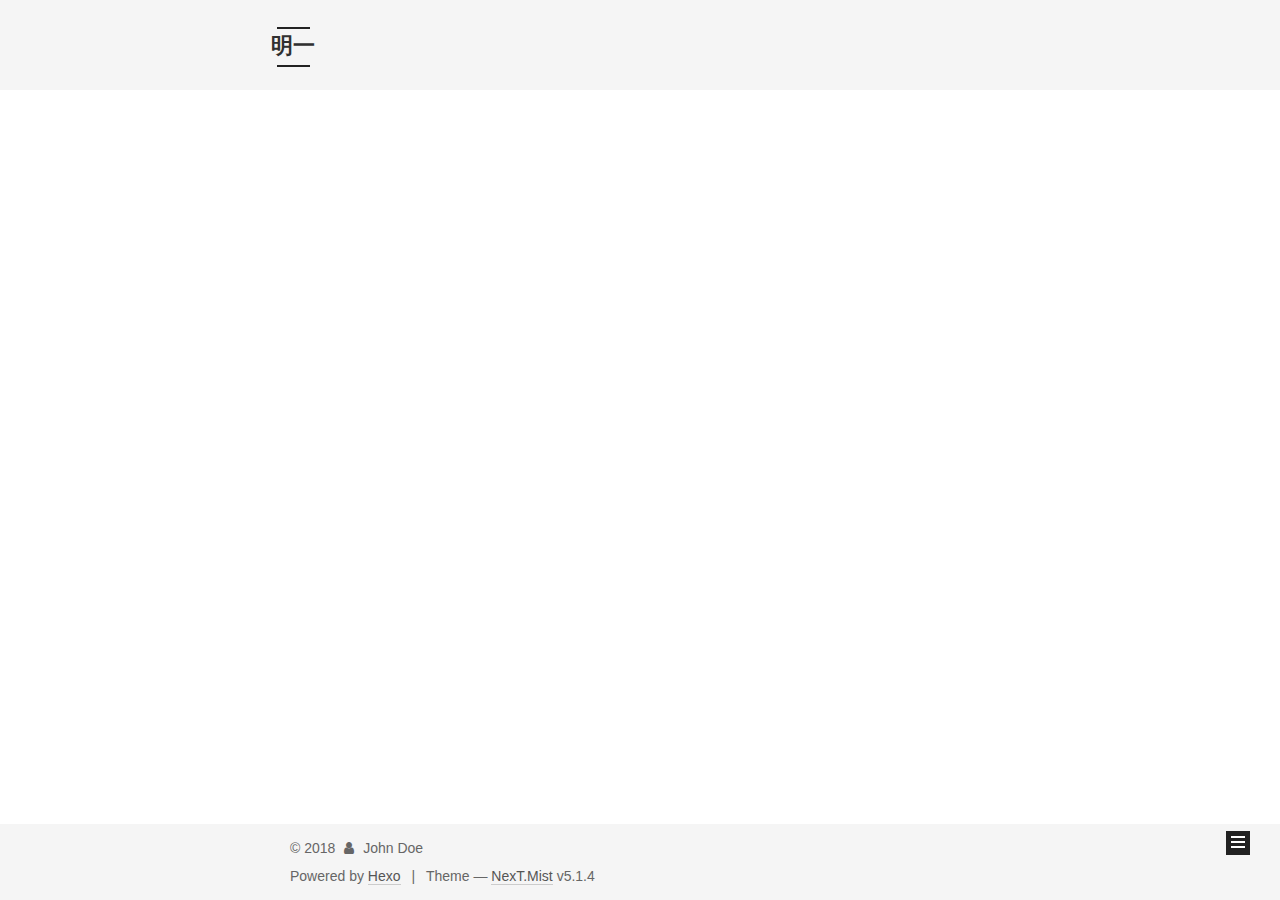
==== archives/index.html @ c3e09359 "Site updated: 2018-03-20 17:42:50" ====
<!DOCTYPE html>



  


<html class="theme-next mist use-motion" lang="en">
<head>
  <meta charset="UTF-8"/>
<meta http-equiv="X-UA-Compatible" content="IE=edge" />
<meta name="viewport" content="width=device-width, initial-scale=1, maximum-scale=1"/>
<meta name="theme-color" content="#222">









<meta http-equiv="Cache-Control" content="no-transform" />
<meta http-equiv="Cache-Control" content="no-siteapp" />
















  
  
  <link href="/lib/fancybox/source/jquery.fancybox.css?v=2.1.5" rel="stylesheet" type="text/css" />







<link href="/lib/font-awesome/css/font-awesome.min.css?v=4.6.2" rel="stylesheet" type="text/css" />

<link href="/css/main.css?v=5.1.4" rel="stylesheet" type="text/css" />


  <link rel="apple-touch-icon" sizes="180x180" href="/images/apple-touch-icon-next.png?v=5.1.4">


  <link rel="icon" type="image/png" sizes="32x32" href="/images/favicon-32x32-next.png?v=5.1.4">


  <link rel="icon" type="image/png" sizes="16x16" href="/images/favicon-16x16-next.png?v=5.1.4">


  <link rel="mask-icon" href="/images/logo.svg?v=5.1.4" color="#222">





  <meta name="keywords" content="Hexo, NexT" />










<meta property="og:type" content="website">
<meta property="og:title" content="明一">
<meta property="og:url" content="http://yoursite.com/archives/index.html">
<meta property="og:site_name" content="明一">
<meta property="og:locale" content="en">
<meta name="twitter:card" content="summary">
<meta name="twitter:title" content="明一">



<script type="text/javascript" id="hexo.configurations">
  var NexT = window.NexT || {};
  var CONFIG = {
    root: '/',
    scheme: 'Mist',
    version: '5.1.4',
    sidebar: {"position":"left","display":"post","offset":12,"b2t":false,"scrollpercent":false,"onmobile":false},
    fancybox: true,
    tabs: true,
    motion: {"enable":true,"async":false,"transition":{"post_block":"fadeIn","post_header":"slideDownIn","post_body":"slideDownIn","coll_header":"slideLeftIn","sidebar":"slideUpIn"}},
    duoshuo: {
      userId: '0',
      author: 'Author'
    },
    algolia: {
      applicationID: '',
      apiKey: '',
      indexName: '',
      hits: {"per_page":10},
      labels: {"input_placeholder":"Search for Posts","hits_empty":"We didn't find any results for the search: ${query}","hits_stats":"${hits} results found in ${time} ms"}
    }
  };
</script>



  <link rel="canonical" href="http://yoursite.com/archives/"/>





  <title>Archive | 明一</title>
  








</head>

<body itemscope itemtype="http://schema.org/WebPage" lang="en">

  
  
    
  

  <div class="container sidebar-position-left page-archive">
    <div class="headband"></div>

    <header id="header" class="header" itemscope itemtype="http://schema.org/WPHeader">
      <div class="header-inner"><div class="site-brand-wrapper">
  <div class="site-meta ">
    

    <div class="custom-logo-site-title">
      <a href="/"  class="brand" rel="start">
        <span class="logo-line-before"><i></i></span>
        <span class="site-title">明一</span>
        <span class="logo-line-after"><i></i></span>
      </a>
    </div>
      
        <p class="site-subtitle"></p>
      
  </div>

  <div class="site-nav-toggle">
    <button>
      <span class="btn-bar"></span>
      <span class="btn-bar"></span>
      <span class="btn-bar"></span>
    </button>
  </div>
</div>

<nav class="site-nav">
  

  
    <ul id="menu" class="menu">
      
        
        <li class="menu-item menu-item-home">
          <a href="/" rel="section">
            
              <i class="menu-item-icon fa fa-fw fa-home"></i> <br />
            
            Home
          </a>
        </li>
      
        
        <li class="menu-item menu-item-archives">
          <a href="/archives/" rel="section">
            
              <i class="menu-item-icon fa fa-fw fa-archive"></i> <br />
            
            Archives
          </a>
        </li>
      

      
    </ul>
  

  
</nav>



 </div>
    </header>

    <main id="main" class="main">
      <div class="main-inner">
        <div class="content-wrap">
          <div id="content" class="content">
            

  
  
  
  <div class="post-block archive">
    <div id="posts" class="posts-collapse">
      <span class="archive-move-on"></span>

      <span class="archive-page-counter">
        
        
        
          
        
        Um..! 2 posts in total. Keep on posting.
      </span>

      

        
        
        

        
          
          <div class="collection-title">
            <h1 class="archive-year" id="archive-year-2018">2018</h1>
          </div>
        
        

        

  <article class="post post-type-normal" itemscope itemtype="http://schema.org/Article">
    <header class="post-header">

      <h2 class="post-title">
        
            <a class="post-title-link" href="/2018/03/16/劝学/" itemprop="url">
              
                <span itemprop="name">劝学</span>
              
            </a>
        
      </h2>

      <div class="post-meta">
        <time class="post-time" itemprop="dateCreated"
              datetime="2018-03-16T11:20:14+08:00"
              content="2018-03-16" >
          03-16
        </time>
      </div>

    </header>
  </article>



      

        
        
        

        
        

        

  <article class="post post-type-normal" itemscope itemtype="http://schema.org/Article">
    <header class="post-header">

      <h2 class="post-title">
        
            <a class="post-title-link" href="/2018/03/16/idea快速跑起来/" itemprop="url">
              
                <span itemprop="name">idea快速跑起来</span>
              
            </a>
        
      </h2>

      <div class="post-meta">
        <time class="post-time" itemprop="dateCreated"
              datetime="2018-03-16T11:20:14+08:00"
              content="2018-03-16" >
          03-16
        </time>
      </div>

    </header>
  </article>



      

    </div>
  </div>
  
  
  

  



          </div>
          


          

        </div>
        
          
  
  <div class="sidebar-toggle">
    <div class="sidebar-toggle-line-wrap">
      <span class="sidebar-toggle-line sidebar-toggle-line-first"></span>
      <span class="sidebar-toggle-line sidebar-toggle-line-middle"></span>
      <span class="sidebar-toggle-line sidebar-toggle-line-last"></span>
    </div>
  </div>

  <aside id="sidebar" class="sidebar">
    
    <div class="sidebar-inner">

      

      

      <section class="site-overview-wrap sidebar-panel sidebar-panel-active">
        <div class="site-overview">
          <div class="site-author motion-element" itemprop="author" itemscope itemtype="http://schema.org/Person">
            
              <p class="site-author-name" itemprop="name">John Doe</p>
              <p class="site-description motion-element" itemprop="description"></p>
          </div>

          <nav class="site-state motion-element">

            
              <div class="site-state-item site-state-posts">
              
                <a href="/archives/">
              
                  <span class="site-state-item-count">2</span>
                  <span class="site-state-item-name">posts</span>
                </a>
              </div>
            

            

            

          </nav>

          

          

          
          

          
          

          

        </div>
      </section>

      

      

    </div>
  </aside>


        
      </div>
    </main>

    <footer id="footer" class="footer">
      <div class="footer-inner">
        <div class="copyright">&copy; <span itemprop="copyrightYear">2018</span>
  <span class="with-love">
    <i class="fa fa-user"></i>
  </span>
  <span class="author" itemprop="copyrightHolder">John Doe</span>

  
</div>


  <div class="powered-by">Powered by <a class="theme-link" target="_blank" href="https://hexo.io">Hexo</a></div>



  <span class="post-meta-divider">|</span>



  <div class="theme-info">Theme &mdash; <a class="theme-link" target="_blank" href="https://github.com/iissnan/hexo-theme-next">NexT.Mist</a> v5.1.4</div>




        







        
      </div>
    </footer>

    
      <div class="back-to-top">
        <i class="fa fa-arrow-up"></i>
        
      </div>
    

    

  </div>

  

<script type="text/javascript">
  if (Object.prototype.toString.call(window.Promise) !== '[object Function]') {
    window.Promise = null;
  }
</script>









  












  
  
    <script type="text/javascript" src="/lib/jquery/index.js?v=2.1.3"></script>
  

  
  
    <script type="text/javascript" src="/lib/fastclick/lib/fastclick.min.js?v=1.0.6"></script>
  

  
  
    <script type="text/javascript" src="/lib/jquery_lazyload/jquery.lazyload.js?v=1.9.7"></script>
  

  
  
    <script type="text/javascript" src="/lib/velocity/velocity.min.js?v=1.2.1"></script>
  

  
  
    <script type="text/javascript" src="/lib/velocity/velocity.ui.min.js?v=1.2.1"></script>
  

  
  
    <script type="text/javascript" src="/lib/fancybox/source/jquery.fancybox.pack.js?v=2.1.5"></script>
  


  


  <script type="text/javascript" src="/js/src/utils.js?v=5.1.4"></script>

  <script type="text/javascript" src="/js/src/motion.js?v=5.1.4"></script>



  
  

  

  


  <script type="text/javascript" src="/js/src/bootstrap.js?v=5.1.4"></script>



  


  




	





  





  












  





  

  

  

  
  

  

  

  

</body>
</html>
---- css/main.css ----
/* normalize.css v3.0.2 | MIT License | git.io/normalize */
html {
  font-family: sans-serif; /* 1 */
  -ms-text-size-adjust: 100%; /* 2 */
  -webkit-text-size-adjust: 100%; /* 2 */
}
body {
  margin: 0;
}
article,
aside,
details,
figcaption,
figure,
footer,
header,
hgroup,
main,
menu,
nav,
section,
summary {
  display: block;
}
audio,
canvas,
progress,
video {
  display: inline-block; /* 1 */
  vertical-align: baseline; /* 2 */
}
audio:not([controls]) {
  display: none;
  height: 0;
}
[hidden],
template {
  display: none;
}
a {
  background-color: transparent;
}
a:active,
a:hover {
  outline: 0;
}
abbr[title] {
  border-bottom: 1px dotted;
}
b,
strong {
  font-weight: bold;
}
dfn {
  font-style: italic;
}
h1 {
  font-size: 2em;
  margin: 0.67em 0;
}
mark {
  background: #ff0;
  color: #000;
}
small {
  font-size: 80%;
}
sub,
sup {
  font-size: 75%;
  line-height: 0;
  position: relative;
  vertical-align: baseline;
}
sup {
  top: -0.5em;
}
sub {
  bottom: -0.25em;
}
img {
  border: 0;
}
svg:not(:root) {
  overflow: hidden;
}
figure {
  margin: 1em 40px;
}
hr {
  -moz-box-sizing: content-box;
  box-sizing: content-box;
  height: 0;
}
pre {
  overflow: auto;
}
code,
kbd,
pre,
samp {
  font-family: monospace, monospace;
  font-size: 1em;
}
button,
input,
optgroup,
select,
textarea {
  color: inherit; /* 1 */
  font: inherit; /* 2 */
  margin: 0; /* 3 */
}
button {
  overflow: visible;
}
button,
select {
  text-transform: none;
}
button,
html input[type="button"],
input[type="reset"],
input[type="submit"] {
  -webkit-appearance: button; /* 2 */
  cursor: pointer; /* 3 */
}
button[disabled],
html input[disabled] {
  cursor: default;
}
button::-moz-focus-inner,
input::-moz-focus-inner {
  border: 0;
  padding: 0;
}
input {
  line-height: normal;
}
input[type="checkbox"],
input[type="radio"] {
  box-sizing: border-box; /* 1 */
  padding: 0; /* 2 */
}
input[type="number"]::-webkit-inner-spin-button,
input[type="number"]::-webkit-outer-spin-button {
  height: auto;
}
input[type="search"] {
  -webkit-appearance: textfield; /* 1 */
  -moz-box-sizing: content-box;
  -webkit-box-sizing: content-box; /* 2 */
  box-sizing: content-box;
}
input[type="search"]::-webkit-search-cancel-button,
input[type="search"]::-webkit-search-decoration {
  -webkit-appearance: none;
}
fieldset {
  border: 1px solid #c0c0c0;
  margin: 0 2px;
  padding: 0.35em 0.625em 0.75em;
}
legend {
  border: 0; /* 1 */
  padding: 0; /* 2 */
}
textarea {
  overflow: auto;
}
optgroup {
  font-weight: bold;
}
table {
  border-collapse: collapse;
  border-spacing: 0;
}
td,
th {
  padding: 0;
}
::selection {
  background: #262a30;
  color: #fff;
}
body {
  position: relative;
  font-family: 'Lato', "PingFang SC", "Microsoft YaHei", sans-serif;
  font-size: 14px;
  line-height: 2;
  color: #555;
  background: #fff;
}
@media (max-width: 767px) {
  body {
    padding-right: 0 !important;
  }
}
@media (min-width: 768px) and (max-width: 991px) {
  body {
    padding-right: 0 !important;
  }
}
@media (min-width: 1600px) {
  body {
    font-size: 16px;
  }
}
h1,
h2,
h3,
h4,
h5,
h6 {
  margin: 0;
  padding: 0;
  font-weight: bold;
  line-height: 1.5;
  font-family: 'Lato', "PingFang SC", "Microsoft YaHei", sans-serif;
}
h2,
h3,
h4,
h5,
h6 {
  margin: 20px 0 15px;
}
h1 {
  font-size: 24px;
}
@media (max-width: 767px) {
  h1 {
    font-size: 20px;
  }
}
h2 {
  font-size: 22px;
}
@media (max-width: 767px) {
  h2 {
    font-size: 18px;
  }
}
h3 {
  font-size: 20px;
}
@media (max-width: 767px) {
  h3 {
    font-size: 16px;
  }
}
h4 {
  font-size: 18px;
}
@media (max-width: 767px) {
  h4 {
    font-size: 14px;
  }
}
h5 {
  font-size: 16px;
}
@media (max-width: 767px) {
  h5 {
    font-size: 12px;
  }
}
h6 {
  font-size: 14px;
}
@media (max-width: 767px) {
  h6 {
    font-size: 10px;
  }
}
p {
  margin: 0 0 20px 0;
}
a {
  color: #555;
  text-decoration: none;
  outline: none;
  border-bottom: 1px solid #999;
  word-wrap: break-word;
}
a:hover {
  color: #222;
  border-bottom-color: #222;
}
blockquote {
  margin: 0;
  padding: 0;
}
img {
  display: block;
  margin: auto;
  max-width: 100%;
  height: auto;
}
hr {
  margin: 40px 0;
  height: 3px;
  border: none;
  background-color: #ddd;
  background-image: repeating-linear-gradient(-45deg, #fff, #fff 4px, transparent 4px, transparent 8px);
}
blockquote {
  padding: 0 15px;
  color: #666;
  border-left: 4px solid #ddd;
}
blockquote cite::before {
  content: "-";
  padding: 0 5px;
}
dt {
  font-weight: 700;
}
dd {
  margin: 0;
  padding: 0;
}
kbd {
  border: 1px solid #ccc;
  border-radius: 0.2em;
  box-shadow: 0.1em 0.1em 0.2em rgba(0,0,0,0.1);
  background-color: #f9f9f9;
  font-family: inherit;
  background-image: -webkit-linear-gradient(top, #eee, #fff, #eee);
  padding: 0.1em 0.3em;
  white-space: nowrap;
}
.text-left {
  text-align: left;
}
.text-center {
  text-align: center;
}
.text-right {
  text-align: right;
}
.text-justify {
  text-align: justify;
}
.text-nowrap {
  white-space: nowrap;
}
.text-lowercase {
  text-transform: lowercase;
}
.text-uppercase {
  text-transform: uppercase;
}
.text-capitalize {
  text-transform: capitalize;
}
.center-block {
  display: block;
  margin-left: auto;
  margin-right: auto;
}
.clearfix:before,
.clearfix:after {
  content: " ";
  display: table;
}
.clearfix:after {
  clear: both;
}
.pullquote {
  width: 45%;
}
.pullquote.left {
  float: left;
  margin-left: 5px;
  margin-right: 10px;
}
.pullquote.right {
  float: right;
  margin-left: 10px;
  margin-right: 5px;
}
.affix.affix.affix {
  position: fixed;
}
.translation {
  margin-top: -20px;
  font-size: 14px;
  color: #999;
}
.scrollbar-measure {
  width: 100px;
  height: 100px;
  overflow: scroll;
  position: absolute;
  top: -9999px;
}
.use-motion .motion-element {
  opacity: 0;
}
table {
  margin: 20px 0;
  width: 100%;
  border-collapse: collapse;
  border-spacing: 0;
  border: 1px solid #ddd;
  font-size: 14px;
  table-layout: fixed;
  word-wrap: break-all;
}
table>tbody>tr:nth-of-type(odd) {
  background-color: #f9f9f9;
}
table>tbody>tr:hover {
  background-color: #f5f5f5;
}
caption,
th,
td {
  padding: 8px;
  text-align: left;
  vertical-align: middle;
  font-weight: normal;
}
th,
td {
  border-bottom: 3px solid #ddd;
  border-right: 1px solid #eee;
}
th {
  padding-bottom: 10px;
  font-weight: 700;
}
td {
  border-bottom-width: 1px;
}
html,
body {
  height: 100%;
}
.container {
  position: relative;
  min-height: 100%;
}
.header-inner {
  margin: 0 auto;
  padding: 100px 0 70px;
  width: 700px;
}
@media (min-width: 1600px) {
  .container .header-inner {
    width: 900px;
  }
}
.main {
  padding-bottom: 150px;
}
.main-inner {
  margin: 0 auto;
  width: 700px;
}
@media (min-width: 1600px) {
  .container .main-inner {
    width: 900px;
  }
}
.footer {
  position: absolute;
  left: 0;
  bottom: 0;
  width: 100%;
  min-height: 50px;
}
.footer-inner {
  box-sizing: border-box;
  margin: 20px auto;
  width: 700px;
}
@media (min-width: 1600px) {
  .container .footer-inner {
    width: 900px;
  }
}
pre,
.highlight {
  overflow: auto;
  margin: 20px 0;
  padding: 0;
  font-size: 13px;
  color: #4d4d4c;
  background: #f7f7f7;
  line-height: 1.6;
}
pre,
code {
  font-family: consolas, Menlo, "PingFang SC", "Microsoft YaHei", monospace;
}
code {
  padding: 2px 4px;
  word-wrap: break-word;
  color: #555;
  background: #eee;
  border-radius: 3px;
  font-size: 13px;
}
pre {
  padding: 10px;
}
pre code {
  padding: 0;
  color: #4d4d4c;
  background: none;
  text-shadow: none;
}
.highlight {
  border-radius: 1px;
}
.highlight pre {
  border: none;
  margin: 0;
  padding: 10px 0;
}
.highlight table {
  margin: 0;
  width: auto;
  border: none;
}
.highlight td {
  border: none;
  padding: 0;
}
.highlight figcaption {
  font-size: 1em;
  color: #4d4d4c;
  line-height: 1em;
  margin-bottom: 1em;
}
.highlight figcaption:before,
.highlight figcaption:after {
  content: " ";
  display: table;
}
.highlight figcaption:after {
  clear: both;
}
.highlight figcaption a {
  float: right;
  color: #4d4d4c;
}
.highlight figcaption a:hover {
  border-bottom-color: #4d4d4c;
}
.highlight .gutter pre {
  padding-left: 10px;
  padding-right: 10px;
  color: #869194;
  text-align: right;
  background-color: #eff2f3;
}
.highlight .code pre {
  width: 100%;
  padding-left: 10px;
  padding-right: 10px;
  background-color: #f7f7f7;
}
.highlight .line {
  height: 20px;
}
.gutter {
  -webkit-user-select: none;
  -moz-user-select: none;
  -ms-user-select: none;
  user-select: none;
}
.gist table {
  width: auto;
}
.gist table td {
  border: none;
}
pre .deletion {
  background: #fdd;
}
pre .addition {
  background: #dfd;
}
pre .meta {
  color: #8959a8;
}
pre .comment {
  color: #8e908c;
}
pre .variable,
pre .attribute,
pre .tag,
pre .regexp,
pre .ruby .constant,
pre .xml .tag .title,
pre .xml .pi,
pre .xml .doctype,
pre .html .doctype,
pre .css .id,
pre .css .class,
pre .css .pseudo {
  color: #c82829;
}
pre .number,
pre .preprocessor,
pre .built_in,
pre .literal,
pre .params,
pre .constant,
pre .command {
  color: #f5871f;
}
pre .ruby .class .title,
pre .css .rules .attribute,
pre .string,
pre .value,
pre .inheritance,
pre .header,
pre .ruby .symbol,
pre .xml .cdata,
pre .special,
pre .number,
pre .formula {
  color: #718c00;
}
pre .title,
pre .css .hexcolor {
  color: #3e999f;
}
pre .function,
pre .python .decorator,
pre .python .title,
pre .ruby .function .title,
pre .ruby .title .keyword,
pre .perl .sub,
pre .javascript .title,
pre .coffeescript .title {
  color: #4271ae;
}
pre .keyword,
pre .javascript .function {
  color: #8959a8;
}
.full-image.full-image.full-image.full-image {
  border: none;
  max-width: 100%;
  width: auto;
  margin: 20px auto 25px;
}
@media (min-width: 992px) {
  .full-image.full-image.full-image.full-image {
    max-width: none;
    width: 110%;
    margin: 25px -5%;
  }
}
.blockquote-center,
.page-home .post-type-quote blockquote,
.page-post-detail .post-type-quote blockquote {
  position: relative;
  margin: 40px 0;
  padding: 0;
  border-left: none;
  text-align: center;
}
.blockquote-center::before,
.page-home .post-type-quote blockquote::before,
.page-post-detail .post-type-quote blockquote::before,
.blockquote-center::after,
.page-home .post-type-quote blockquote::after,
.page-post-detail .post-type-quote blockquote::after {
  position: absolute;
  content: ' ';
  display: block;
  width: 100%;
  height: 24px;
  opacity: 0.2;
  background-repeat: no-repeat;
  background-position: 0 -6px;
  background-size: 22px 22px;
}
.blockquote-center::before,
.page-home .post-type-quote blockquote::before,
.page-post-detail .post-type-quote blockquote::before {
  top: -20px;
  background-image: url("../images/quote-l.svg");
  border-top: 1px solid #ccc;
}
.blockquote-center::after,
.page-home .post-type-quote blockquote::after,
.page-post-detail .post-type-quote blockquote::after {
  bottom: -20px;
  background-image: url("../images/quote-r.svg");
  border-bottom: 1px solid #ccc;
  background-position: 100% 8px;
}
.blockquote-center p,
.page-home .post-type-quote blockquote p,
.page-post-detail .post-type-quote blockquote p,
.blockquote-center div,
.page-home .post-type-quote blockquote div,
.page-post-detail .post-type-quote blockquote div {
  text-align: center;
}
.post .post-body .group-picture img {
  box-sizing: border-box;
  padding: 0 3px;
  border: none;
}
.post .group-picture-row {
  overflow: hidden;
  margin-top: 6px;
}
.post .group-picture-row:first-child {
  margin-top: 0;
}
.post .group-picture-column {
  float: left;
}
.page-post-detail .post-body .group-picture-column {
  float: none;
  margin-top: 10px;
  width: auto !important;
}
.page-post-detail .post-body .group-picture-column img {
  margin: 0 auto;
}
.page-archive .group-picture-container {
  overflow: hidden;
}
.page-archive .group-picture-row {
  float: left;
}
.page-archive .group-picture-row:first-child {
  margin-top: 6px;
}
.page-archive .group-picture-column {
  max-width: 150px;
  max-height: 150px;
}
.post-body .note {
  position: relative;
  padding: 15px;
  margin-bottom: 20px;
  border: 1px solid #eee;
  border-left-width: 5px;
  border-radius: 3px;
}
.post-body .note h2,
.post-body .note h3,
.post-body .note h4,
.post-body .note h5,
.post-body .note h6 {
  margin-top: 0;
  margin-bottom: 0;
  border-bottom: initial;
  padding-top: 0 !important;
}
.post-body .note p:first-child,
.post-body .note ul:first-child,
.post-body .note ol:first-child,
.post-body .note table:first-child,
.post-body .note pre:first-child,
.post-body .note blockquote:first-child {
  margin-top: 0;
}
.post-body .note p:last-child,
.post-body .note ul:last-child,
.post-body .note ol:last-child,
.post-body .note table:last-child,
.post-body .note pre:last-child,
.post-body .note blockquote:last-child {
  margin-bottom: 0;
}
.post-body .note.default {
  border-left-color: #777;
}
.post-body .note.default h2,
.post-body .note.default h3,
.post-body .note.default h4,
.post-body .note.default h5,
.post-body .note.default h6 {
  color: #777;
}
.post-body .note.primary {
  border-left-color: #6f42c1;
}
.post-body .note.primary h2,
.post-body .note.primary h3,
.post-body .note.primary h4,
.post-body .note.primary h5,
.post-body .note.primary h6 {
  color: #6f42c1;
}
.post-body .note.info {
  border-left-color: #428bca;
}
.post-body .note.info h2,
.post-body .note.info h3,
.post-body .note.info h4,
.post-body .note.info h5,
.post-body .note.info h6 {
  color: #428bca;
}
.post-body .note.success {
  border-left-color: #5cb85c;
}
.post-body .note.success h2,
.post-body .note.success h3,
.post-body .note.success h4,
.post-body .note.success h5,
.post-body .note.success h6 {
  color: #5cb85c;
}
.post-body .note.warning {
  border-left-color: #f0ad4e;
}
.post-body .note.warning h2,
.post-body .note.warning h3,
.post-body .note.warning h4,
.post-body .note.warning h5,
.post-body .note.warning h6 {
  color: #f0ad4e;
}
.post-body .note.danger {
  border-left-color: #d9534f;
}
.post-body .note.danger h2,
.post-body .note.danger h3,
.post-body .note.danger h4,
.post-body .note.danger h5,
.post-body .note.danger h6 {
  color: #d9534f;
}
.post-body .label {
  display: inline;
  padding: 0 2px;
  white-space: nowrap;
}
.post-body .label.default {
  background-color: #f0f0f0;
}
.post-body .label.primary {
  background-color: #efe6f7;
}
.post-body .label.info {
  background-color: #e5f2f8;
}
.post-body .label.success {
  background-color: #e7f4e9;
}
.post-body .label.warning {
  background-color: #fcf6e1;
}
.post-body .label.danger {
  background-color: #fae8eb;
}
.post-body .tabs {
  position: relative;
  display: block;
  margin-bottom: 20px;
  padding-top: 10px;
}
.post-body .tabs ul.nav-tabs {
  margin: 0;
  padding: 0;
  display: flex;
  margin-bottom: -1px;
}
@media (max-width: 413px) {
  .post-body .tabs ul.nav-tabs {
    display: block;
    margin-bottom: 5px;
  }
}
.post-body .tabs ul.nav-tabs li.tab {
  list-style-type: none !important;
  margin: 0 0.25em 0 0;
  border-top: 3px solid transparent;
  border-left: 1px solid transparent;
  border-right: 1px solid transparent;
}
@media (max-width: 413px) {
  .post-body .tabs ul.nav-tabs li.tab {
    margin: initial;
    border-top: 1px solid transparent;
    border-left: 3px solid transparent;
    border-right: 1px solid transparent;
    border-bottom: 1px solid transparent;
  }
}
.post-body .tabs ul.nav-tabs li.tab a {
  outline: 0;
  border-bottom: initial;
  display: block;
  line-height: 1.8em;
  padding: 0.25em 0.75em;
  transition-duration: 0.2s;
  transition-timing-function: ease-out;
  transition-delay: 0s;
}
.post-body .tabs ul.nav-tabs li.tab a i {
  width: 1.285714285714286em;
}
.post-body .tabs ul.nav-tabs li.tab.active {
  border-top: 3px solid #fc6423;
  border-left: 1px solid #ddd;
  border-right: 1px solid #ddd;
  background-color: #fff;
}
@media (max-width: 413px) {
  .post-body .tabs ul.nav-tabs li.tab.active {
    border-top: 1px solid #ddd;
    border-left: 3px solid #fc6423;
    border-right: 1px solid #ddd;
    border-bottom: 1px solid #ddd;
  }
}
.post-body .tabs ul.nav-tabs li.tab.active a {
  cursor: default;
  color: #555;
}
.post-body .tabs .tab-content {
  background-color: #fff;
}
.post-body .tabs .tab-content .tab-pane {
  border: 1px solid #ddd;
  padding: 20px 20px 0 20px;
}
.post-body .tabs .tab-content .tab-pane:not(.active) {
  display: none !important;
}
.post-body .tabs .tab-content .tab-pane.active {
  display: block !important;
}
.btn {
  display: inline-block;
  padding: 0 20px;
  font-size: 14px;
  color: #555;
  background: transparent;
  border: 2px solid #222;
  text-decoration: none;
  border-radius: 0;
  transition-property: background-color;
  transition-duration: 0.2s;
  transition-timing-function: ease-in-out;
  transition-delay: 0s;
  line-height: 2;
}
.btn:hover {
  border-color: #222;
  color: #222;
  background: #fff;
}
.btn +.btn {
  margin: 0 0 8px 8px;
}
.btn .fa-fw {
  width: 1.285714285714286em;
  text-align: left;
}
.btn-bar {
  display: block;
  width: 22px;
  height: 2px;
  background: #555;
  border-radius: 1px;
}
.btn-bar+.btn-bar {
  margin-top: 4px;
}
.pagination {
  margin: 120px 0 40px;
  text-align: center;
  border-top: 1px solid #eee;
}
.page-number-basic,
.pagination .prev,
.pagination .next,
.pagination .page-number,
.pagination .space {
  display: inline-block;
  position: relative;
  top: -1px;
  margin: 0 10px;
  padding: 0 11px;
}
@media (max-width: 767px) {
  .page-number-basic,
  .pagination .prev,
  .pagination .next,
  .pagination .page-number,
  .pagination .space {
    margin: 0 5px;
  }
}
.pagination .prev,
.pagination .next,
.pagination .page-number {
  border-bottom: 0;
  border-top: 1px solid #eee;
  transition-property: border-color;
  transition-duration: 0.2s;
  transition-timing-function: ease-in-out;
  transition-delay: 0s;
}
.pagination .prev:hover,
.pagination .next:hover,
.pagination .page-number:hover {
  border-top-color: #222;
}
.pagination .space {
  padding: 0;
  margin: 0;
}
.pagination .prev {
  margin-left: 0;
}
.pagination .next {
  margin-right: 0;
}
.pagination .page-number.current {
  color: #fff;
  background: #ccc;
  border-top-color: #ccc;
}
@media (max-width: 767px) {
  .pagination {
    border-top: none;
  }
  .pagination .prev,
  .pagination .next,
  .pagination .page-number {
    margin-bottom: 10px;
    border-top: 0;
    border-bottom: 1px solid #eee;
    padding: 0 10px;
  }
  .pagination .prev:hover,
  .pagination .next:hover,
  .pagination .page-number:hover {
    border-bottom-color: #222;
  }
}
.comments {
  margin: 60px 20px 0;
}
.tag-cloud {
  text-align: center;
}
.tag-cloud a {
  display: inline-block;
  margin: 10px;
}
.back-to-top {
  box-sizing: border-box;
  position: fixed;
  bottom: -100px;
  right: 30px;
  z-index: 1050;
  padding: 0 6px;
  width: 24px;
  background: #222;
  font-size: 12px;
  opacity: 1;
  color: #fff;
  cursor: pointer;
  text-align: center;
  -webkit-transform: translateZ(0);
  transition-property: bottom;
  transition-duration: 0.2s;
  transition-timing-function: ease-in-out;
  transition-delay: 0s;
}
@media (min-width: 768px) and (max-width: 991px) {
  .back-to-top {
    display: none !important;
  }
}
@media (max-width: 767px) {
  .back-to-top {
    display: none !important;
  }
}
.back-to-top.back-to-top-on {
  bottom: 19px;
}
.header {
  background: transparent;
}
.header-inner {
  position: relative;
}
.headband {
  height: 3px;
  background: #222;
}
.site-meta {
  margin: 0;
  text-align: left;
}
@media (max-width: 767px) {
  .site-meta {
    text-align: center;
  }
}
.brand {
  position: relative;
  display: inline-block;
  padding: 0 40px;
  color: #222;
  background: #222;
  border-bottom: none;
}
.brand:hover {
  color: #222;
}
.logo {
  display: inline-block;
  margin-right: 5px;
  line-height: 36px;
  vertical-align: top;
}
.site-title {
  display: inline-block;
  vertical-align: top;
  line-height: 36px;
  font-size: 20px;
  font-weight: normal;
  font-family: 'Lato', "PingFang SC", "Microsoft YaHei", sans-serif;
}
.site-subtitle {
  margin-top: 10px;
  font-size: 13px;
  color: #999;
}
.use-motion .brand {
  opacity: 0;
}
.use-motion .logo,
.use-motion .site-title,
.use-motion .site-subtitle {
  opacity: 0;
  position: relative;
  top: -10px;
}
.site-nav-toggle {
  display: none;
  position: absolute;
  top: 10px;
  left: 10px;
}
@media (max-width: 767px) {
  .site-nav-toggle {
    display: block;
  }
}
.site-nav-toggle button {
  margin-top: 2px;
  padding: 9px 10px;
  background: transparent;
  border: none;
}
@media (max-width: 767px) {
  .site-nav {
    display: none;
    margin: 0 -10px;
    padding: 0 10px;
    clear: both;
    border-top: 1px solid #ddd;
  }
}
@media (min-width: 768px) and (max-width: 991px) {
  .site-nav {
    display: block !important;
  }
}
@media (min-width: 992px) {
  .site-nav {
    display: block !important;
  }
}
.menu {
  margin-top: 20px;
  padding-left: 0;
  text-align: center;
}
.menu .menu-item {
  display: inline-block;
  margin: 0 10px;
  list-style: none;
}
@media screen and (max-width: 767px) {
  .menu .menu-item {
    margin-top: 10px;
  }
}
.menu .menu-item a {
  display: block;
  font-size: 13px;
  line-height: inherit;
  border-bottom: 1px solid transparent;
  transition-property: border-color;
  transition-duration: 0.2s;
  transition-timing-function: ease-in-out;
  transition-delay: 0s;
}
.menu .menu-item a:hover {
  border-bottom-color: #222;
}
.menu .menu-item .fa {
  margin-right: 5px;
}
.use-motion .menu-item {
  opacity: 0;
}
.post-body {
  font-family: 'Lato', "PingFang SC", "Microsoft YaHei", sans-serif;
}
@media (max-width: 767px) {
  .post-body {
    word-break: break-word;
  }
}
.post-body .fancybox img {
  display: block !important;
  margin: 0 auto;
  cursor: pointer;
  cursor: zoom-in;
  cursor: -webkit-zoom-in;
}
.post-body .image-caption,
.post-body .figure .caption {
  margin: -20px auto 15px;
  text-align: center;
  font-size: 14px;
  color: #999;
  font-weight: bold;
  line-height: 1;
}
.post-sticky-flag {
  display: inline-block;
  font-size: 16px;
  -ms-transform: rotate(30deg);
  -webkit-transform: rotate(30deg);
  -moz-transform: rotate(30deg);
  -ms-transform: rotate(30deg);
  -o-transform: rotate(30deg);
  transform: rotate(30deg);
}
.use-motion .post-block,
.use-motion .pagination,
.use-motion .comments {
  opacity: 0;
}
.use-motion .post-header {
  opacity: 0;
}
.use-motion .post-body {
  opacity: 0;
}
.use-motion .collection-title {
  opacity: 0;
}
.posts-expand {
  padding-top: 40px;
}
@media (max-width: 767px) {
  .posts-expand {
    margin: 0 20px;
  }
  .post-body pre .gutter pre {
    padding-right: 10px;
  }
  .post-body .highlight {
    margin-left: 0px;
    margin-right: 0px;
    padding: 0;
  }
  .post-body .highlight .gutter pre {
    padding-right: 10px;
  }
}
@media (min-width: 992px) {
  .posts-expand .post-body {
    text-align: justify;
  }
}
.posts-expand .post-body h2,
.posts-expand .post-body h3,
.posts-expand .post-body h4,
.posts-expand .post-body h5,
.posts-expand .post-body h6 {
  padding-top: 10px;
}
.posts-expand .post-body h2 .header-anchor,
.posts-expand .post-body h3 .header-anchor,
.posts-expand .post-body h4 .header-anchor,
.posts-expand .post-body h5 .header-anchor,
.posts-expand .post-body h6 .header-anchor {
  float: right;
  margin-left: 10px;
  color: #ccc;
  border-bottom-style: none;
  visibility: hidden;
}
.posts-expand .post-body h2 .header-anchor:hover,
.posts-expand .post-body h3 .header-anchor:hover,
.posts-expand .post-body h4 .header-anchor:hover,
.posts-expand .post-body h5 .header-anchor:hover,
.posts-expand .post-body h6 .header-anchor:hover {
  color: inherit;
}
.posts-expand .post-body h2:hover .header-anchor,
.posts-expand .post-body h3:hover .header-anchor,
.posts-expand .post-body h4:hover .header-anchor,
.posts-expand .post-body h5:hover .header-anchor,
.posts-expand .post-body h6:hover .header-anchor {
  visibility: visible;
}
.posts-expand .post-body ul li {
  list-style: circle;
}
.posts-expand .post-body img {
  box-sizing: border-box;
  margin: auto;
  padding: 3px;
  border: 1px solid #ddd;
}
.posts-expand .post-body .fancybox img {
  margin: 0 auto 25px;
}
@media (max-width: 767px) {
  .posts-collapse {
    margin: 0 20px;
  }
  .posts-collapse .post-title,
  .posts-collapse .post-meta {
    display: block;
    width: auto;
    text-align: left;
  }
}
.posts-collapse {
  position: relative;
  z-index: 1010;
  margin-left: 0;
}
.posts-collapse::after {
  content: " ";
  position: absolute;
  top: 20px;
  left: 0;
  margin-left: -2px;
  width: 4px;
  height: 100%;
  background: #f5f5f5;
  z-index: -1;
}
@media (max-width: 767px) {
  .posts-collapse {
    margin: 0 20px;
  }
}
.posts-collapse .collection-title {
  position: relative;
  margin: 60px 0;
}
.posts-collapse .collection-title h1,
.posts-collapse .collection-title h2 {
  margin-left: 20px;
}
.posts-collapse .collection-title small {
  color: #bbb;
  margin-left: 5px;
}
.posts-collapse .collection-title::before {
  content: " ";
  position: absolute;
  left: 0;
  top: 50%;
  margin-left: -4px;
  margin-top: -4px;
  width: 8px;
  height: 8px;
  background: #bbb;
  border-radius: 50%;
}
.posts-collapse .post {
  margin: 30px 0;
}
.posts-collapse .post-header {
  position: relative;
  transition-duration: 0.2s;
  transition-timing-function: ease-in-out;
  transition-delay: 0s;
  transition-property: border;
  border-bottom: 1px dashed #ccc;
}
.posts-collapse .post-header::before {
  content: " ";
  position: absolute;
  left: 0;
  top: 12px;
  width: 6px;
  height: 6px;
  margin-left: -4px;
  background: #bbb;
  border-radius: 50%;
  border: 1px solid #fff;
  transition-duration: 0.2s;
  transition-timing-function: ease-in-out;
  transition-delay: 0s;
  transition-property: background;
}
.posts-collapse .post-header:hover {
  border-bottom-color: #666;
}
.posts-collapse .post-header:hover::before {
  background: #222;
}
.posts-collapse .post-meta {
  position: absolute;
  font-size: 12px;
  left: 20px;
  top: 5px;
}
.posts-collapse .post-comments-count {
  display: none;
}
.posts-collapse .post-title {
  margin-left: 60px;
  font-size: 16px;
  font-weight: normal;
  line-height: inherit;
}
.posts-collapse .post-title::after {
  margin-left: 3px;
  opacity: 0.6;
}
.posts-collapse .post-title a {
  color: #666;
  border-bottom: none;
}
.page-home .post-type-quote .post-header,
.page-post-detail .post-type-quote .post-header,
.page-home .post-type-quote .post-tags,
.page-post-detail .post-type-quote .post-tags {
  display: none;
}
.posts-expand .post-title {
  text-align: center;
  word-break: break-word;
  font-weight: 400;
}
.posts-expand .post-title-link {
  display: inline-block;
  position: relative;
  color: #555;
  border-bottom: none;
  line-height: 1.2;
  vertical-align: top;
}
.posts-expand .post-title-link::before {
  content: "";
  position: absolute;
  width: 100%;
  height: 2px;
  bottom: 0;
  left: 0;
  background-color: #000;
  visibility: hidden;
  -webkit-transform: scaleX(0);
  -moz-transform: scaleX(0);
  -ms-transform: scaleX(0);
  -o-transform: scaleX(0);
  transform: scaleX(0);
  transition-duration: 0.2s;
  transition-timing-function: ease-in-out;
  transition-delay: 0s;
}
.posts-expand .post-title-link:hover::before {
  visibility: visible;
  -webkit-transform: scaleX(1);
  -moz-transform: scaleX(1);
  -ms-transform: scaleX(1);
  -o-transform: scaleX(1);
  transform: scaleX(1);
}
.posts-expand .post-title-link .fa {
  font-size: 16px;
}
.posts-expand .post-meta {
  margin: 3px 0 60px 0;
  color: #999;
  font-family: 'Lato', "PingFang SC", "Microsoft YaHei", sans-serif;
  font-size: 12px;
  text-align: center;
}
.posts-expand .post-meta .post-category-list {
  display: inline-block;
  margin: 0;
  padding: 3px;
}
.posts-expand .post-meta .post-category-list-link {
  color: #999;
}
.posts-expand .post-meta .post-description {
  font-size: 14px;
  margin-top: 2px;
}
.post-meta-divider {
  margin: 0 0.5em;
}
.post-meta-item-icon {
  margin-right: 3px;
}
@media (min-width: 768px) and (max-width: 991px) {
  .post-meta-item-icon {
    display: inline-block;
  }
}
@media (max-width: 767px) {
  .post-meta-item-icon {
    display: inline-block;
  }
}
@media (min-width: 768px) and (max-width: 991px) {
  .post-meta-item-text {
    display: none;
  }
}
@media (max-width: 767px) {
  .post-meta-item-text {
    display: none;
  }
}
@media (max-width: 767px) {
  .posts-expand .post-comments-count {
    display: none;
  }
}
.post-button {
  margin-top: 40px;
}
.posts-expand .post-tags {
  margin-top: 40px;
  text-align: center;
}
.posts-expand .post-tags a {
  display: inline-block;
  margin-right: 10px;
  font-size: 13px;
}
.post-nav {
  display: table;
  margin-top: 15px;
  width: 100%;
  border-top: 1px solid #eee;
}
.post-nav-divider {
  display: table-cell;
  width: 10%;
}
.post-nav-item {
  display: table-cell;
  padding: 10px 0 0 0;
  width: 45%;
  vertical-align: top;
}
.post-nav-item a {
  position: relative;
  display: block;
  line-height: 25px;
  font-size: 14px;
  color: #555;
  border-bottom: none;
}
.post-nav-item a:hover {
  color: #222;
  border-bottom: none;
}
.post-nav-item a:active {
  top: 2px;
}
.post-nav-item .fa {
  position: absolute;
  top: 8px;
  left: 0;
  font-size: 12px;
}
.post-nav-next a {
  padding-left: 15px;
}
.post-nav-prev {
  text-align: right;
}
.post-nav-prev a {
  padding-right: 15px;
}
.post-nav-prev .fa {
  right: 0;
  left: auto;
}
.posts-expand .post-eof {
  display: block;
  margin: 80px auto 60px;
  width: 8%;
  height: 1px;
  background: #ccc;
  text-align: center;
}
.post:last-child .post-eof.post-eof.post-eof {
  display: none;
}
.post-gallery {
  display: table;
  table-layout: fixed;
  width: 100%;
  border-collapse: separate;
}
.post-gallery-row {
  display: table-row;
}
.post-gallery .post-gallery-img {
  display: table-cell;
  text-align: center;
  vertical-align: middle;
  border: none;
}
.post-gallery .post-gallery-img img {
  max-width: 100%;
  max-height: 100%;
  border: none;
}
.fancybox-close,
.fancybox-close:hover {
  border: none;
}
.rtl.post-body p,
.rtl.post-body a,
.rtl.post-body h1,
.rtl.post-body h2,
.rtl.post-body h3,
.rtl.post-body h4,
.rtl.post-body h5,
.rtl.post-body h6,
.rtl.post-body li,
.rtl.post-body ul,
.rtl.post-body ol {
  direction: rtl;
  font-family: UKIJ Ekran;
}
.rtl.post-title {
  font-family: UKIJ Ekran;
}
.sidebar {
  position: fixed;
  right: 0;
  top: 0;
  bottom: 0;
  width: 0;
  z-index: 1040;
  box-shadow: inset 0 2px 6px #000;
  background: #222;
  -webkit-transform: translateZ(0);
}
.sidebar a {
  color: #999;
  border-bottom-color: #555;
}
.sidebar a:hover {
  color: #eee;
}
@media (min-width: 768px) and (max-width: 991px) {
  .sidebar {
    display: none !important;
  }
}
@media (max-width: 767px) {
  .sidebar {
    display: none !important;
  }
}
.sidebar-inner {
  position: relative;
  padding: 20px 10px;
  color: #999;
  text-align: center;
}
.site-overview-wrap {
  overflow: hidden;
}
.site-overview {
  overflow-y: auto;
  overflow-x: hidden;
}
.sidebar-toggle {
  position: fixed;
  right: 30px;
  bottom: 45px;
  width: 14px;
  height: 14px;
  padding: 5px;
  background: #222;
  line-height: 0;
  z-index: 1050;
  cursor: pointer;
  -webkit-transform: translateZ(0);
}
@media (min-width: 768px) and (max-width: 991px) {
  .sidebar-toggle {
    display: none !important;
  }
}
@media (max-width: 767px) {
  .sidebar-toggle {
    display: none !important;
  }
}
.sidebar-toggle-line {
  position: relative;
  display: inline-block;
  vertical-align: top;
  height: 2px;
  width: 100%;
  background: #fff;
  margin-top: 3px;
}
.sidebar-toggle-line:first-child {
  margin-top: 0;
}
.site-author-image {
  display: block;
  margin: 0 auto;
  padding: 2px;
  max-width: 96px;
  height: auto;
  border: 2px solid #333;
}
.site-author-name {
  margin: 5px 0 0;
  text-align: center;
  color: #f5f5f5;
  font-weight: normal;
}
.site-description {
  margin-top: 5px;
  text-align: center;
  font-size: 14px;
  color: #999;
}
.site-state {
  overflow: hidden;
  line-height: 1.4;
  white-space: nowrap;
  text-align: center;
}
.site-state-item {
  display: inline-block;
  padding: 0 15px;
  border-left: 1px solid #333;
}
.site-state-item:first-child {
  border-left: none;
}
.site-state-item a {
  border-bottom: none;
}
.site-state-item-count {
  display: block;
  text-align: center;
  color: inherit;
  font-weight: 600;
  font-size: 18px;
}
.site-state-item-name {
  font-size: 13px;
  color: inherit;
}
.feed-link {
  margin-top: 20px;
}
.feed-link a {
  display: inline-block;
  padding: 0 15px;
  color: #fc6423;
  border: 1px solid #fc6423;
  border-radius: 4px;
}
.feed-link a i {
  color: #fc6423;
  font-size: 14px;
}
.feed-link a:hover {
  color: #fff;
  background: #fc6423;
}
.feed-link a:hover i {
  color: #fff;
}
.links-of-author {
  margin-top: 20px;
}
.links-of-author a {
  display: inline-block;
  vertical-align: middle;
  margin-right: 10px;
  margin-bottom: 10px;
  border-bottom-color: #555;
  font-size: 13px;
}
.links-of-author a:before {
  display: inline-block;
  vertical-align: middle;
  margin-right: 3px;
  content: " ";
  width: 4px;
  height: 4px;
  border-radius: 50%;
  background: #b19d65;
}
.links-of-blogroll {
  font-size: 13px;
}
.links-of-blogroll-title {
  margin-top: 20px;
  font-size: 14px;
  font-weight: 600;
}
.links-of-blogroll-list {
  margin: 0;
  padding: 0;
  list-style: none;
}
.links-of-blogroll-item {
  padding: 2px 10px;
}
.links-of-blogroll-item a {
  max-width: 280px;
  box-sizing: border-box;
  display: inline-block;
  overflow: hidden;
  white-space: nowrap;
  text-overflow: ellipsis;
}
.sidebar-nav {
  margin: 0 0 20px;
  padding-left: 0;
}
.sidebar-nav li {
  display: inline-block;
  cursor: pointer;
  border-bottom: 1px solid transparent;
  font-size: 14px;
  color: #555;
}
.sidebar-nav li:hover {
  color: #f5f5f5;
}
.page-post-detail .sidebar-nav-toc {
  padding: 0 5px;
}
.page-post-detail .sidebar-nav-overview {
  margin-left: 10px;
}
.sidebar-nav .sidebar-nav-active {
  color: #87daff;
  border-bottom-color: #87daff;
}
.sidebar-nav .sidebar-nav-active:hover {
  color: #87daff;
}
.sidebar-panel {
  display: none;
}
.sidebar-panel-active {
  display: block;
}
.post-toc-empty {
  font-size: 14px;
  color: #666;
}
.post-toc-wrap {
  overflow: hidden;
}
.post-toc {
  overflow: auto;
}
.post-toc ol {
  margin: 0;
  padding: 0 2px 5px 10px;
  text-align: left;
  list-style: none;
  font-size: 14px;
}
.post-toc ol > ol {
  padding-left: 0;
}
.post-toc ol a {
  transition-duration: 0.2s;
  transition-timing-function: ease-in-out;
  transition-delay: 0s;
  transition-property: all;
  color: #999;
  border-bottom-color: #555;
}
.post-toc ol a:hover {
  color: #ccc;
  border-bottom-color: #ccc;
}
.post-toc .nav-item {
  overflow: hidden;
  text-overflow: ellipsis;
  text-align: justify;
  white-space: nowrap;
  line-height: 1.8;
}
.post-toc .nav .nav-child {
  display: none;
}
.post-toc .nav .active > .nav-child {
  display: block;
}
.post-toc .nav .active-current > .nav-child {
  display: block;
}
.post-toc .nav .active-current > .nav-child > .nav-item {
  display: block;
}
.post-toc .nav .active > a {
  color: #87daff;
  border-bottom-color: #87daff;
}
.post-toc .nav .active-current > a {
  color: #87daff;
}
.post-toc .nav .active-current > a:hover {
  color: #87daff;
}
.footer {
  font-size: 14px;
  color: #999;
}
.footer img {
  border: none;
}
.footer-inner {
  text-align: center;
}
.with-love {
  display: inline-block;
  margin: 0 5px;
}
.powered-by,
.theme-info {
  display: inline-block;
}
.cc-license {
  margin-top: 10px;
  text-align: center;
}
.cc-license .cc-opacity {
  opacity: 0.7;
  border-bottom: none;
}
.cc-license .cc-opacity:hover {
  opacity: 0.9;
}
.cc-license img {
  display: inline-block;
}
.theme-next #ds-thread #ds-reset {
  color: #555;
}
.theme-next #ds-thread #ds-reset .ds-replybox {
  margin-bottom: 30px;
}
.theme-next #ds-thread #ds-reset .ds-replybox .ds-avatar,
.theme-next #ds-reset .ds-avatar img {
  box-shadow: none;
}
.theme-next #ds-thread #ds-reset .ds-textarea-wrapper {
  border-color: #c7d4e1;
  background: none;
  border-top-right-radius: 3px;
  border-top-left-radius: 3px;
}
.theme-next #ds-thread #ds-reset .ds-textarea-wrapper textarea {
  height: 60px;
}
.theme-next #ds-reset .ds-rounded-top {
  border-radius: 0;
}
.theme-next #ds-thread #ds-reset .ds-post-toolbar {
  box-sizing: border-box;
  border: 1px solid #c7d4e1;
  background: #f6f8fa;
}
.theme-next #ds-thread #ds-reset .ds-post-options {
  height: 40px;
  border: none;
  background: none;
}
.theme-next #ds-thread #ds-reset .ds-toolbar-buttons {
  top: 11px;
}
.theme-next #ds-thread #ds-reset .ds-sync {
  top: 5px;
}
.theme-next #ds-thread #ds-reset .ds-post-button {
  top: 4px;
  right: 5px;
  width: 90px;
  height: 30px;
  border: 1px solid #c5ced7;
  border-radius: 3px;
  background-image: linear-gradient(#fbfbfc, #f5f7f9);
  color: #60676d;
}
.theme-next #ds-thread #ds-reset .ds-post-button:hover {
  background-position: 0 -30px;
  color: #60676d;
}
.theme-next #ds-thread #ds-reset .ds-comments-info {
  padding: 10px 0;
}
.theme-next #ds-thread #ds-reset .ds-sort {
  display: none;
}
.theme-next #ds-thread #ds-reset li.ds-tab a.ds-current {
  border: none;
  background: #f6f8fa;
  color: #60676d;
}
.theme-next #ds-thread #ds-reset li.ds-tab a.ds-current:hover {
  background-color: #e9f0f7;
  color: #60676d;
}
.theme-next #ds-thread #ds-reset li.ds-tab a {
  border-radius: 2px;
  padding: 5px;
}
.theme-next #ds-thread #ds-reset .ds-login-buttons p {
  color: #999;
  line-height: 36px;
}
.theme-next #ds-thread #ds-reset .ds-login-buttons .ds-service-list li {
  height: 28px;
}
.theme-next #ds-thread #ds-reset .ds-service-list a {
  background: none;
  padding: 5px;
  border: 1px solid;
  border-radius: 3px;
  text-align: center;
}
.theme-next #ds-thread #ds-reset .ds-service-list a:hover {
  color: #fff;
  background: #666;
}
.theme-next #ds-thread #ds-reset .ds-service-list .ds-weibo {
  color: #fc9b00;
  border-color: #fc9b00;
}
.theme-next #ds-thread #ds-reset .ds-service-list .ds-weibo:hover {
  background: #fc9b00;
}
.theme-next #ds-thread #ds-reset .ds-service-list .ds-qq {
  color: #60a3ec;
  border-color: #60a3ec;
}
.theme-next #ds-thread #ds-reset .ds-service-list .ds-qq:hover {
  background: #60a3ec;
}
.theme-next #ds-thread #ds-reset .ds-service-list .ds-renren {
  color: #2e7ac4;
  border-color: #2e7ac4;
}
.theme-next #ds-thread #ds-reset .ds-service-list .ds-renren:hover {
  background: #2e7ac4;
}
.theme-next #ds-thread #ds-reset .ds-service-list .ds-douban {
  color: #37994c;
  border-color: #37994c;
}
.theme-next #ds-thread #ds-reset .ds-service-list .ds-douban:hover {
  background: #37994c;
}
.theme-next #ds-thread #ds-reset .ds-service-list .ds-kaixin {
  color: #fef20d;
  border-color: #fef20d;
}
.theme-next #ds-thread #ds-reset .ds-service-list .ds-kaixin:hover {
  background: #fef20d;
}
.theme-next #ds-thread #ds-reset .ds-service-list .ds-netease {
  color: #f00;
  border-color: #f00;
}
.theme-next #ds-thread #ds-reset .ds-service-list .ds-netease:hover {
  background: #f00;
}
.theme-next #ds-thread #ds-reset .ds-service-list .ds-sohu {
  color: #ffcb05;
  border-color: #ffcb05;
}
.theme-next #ds-thread #ds-reset .ds-service-list .ds-sohu:hover {
  background: #ffcb05;
}
.theme-next #ds-thread #ds-reset .ds-service-list .ds-baidu {
  color: #2831e0;
  border-color: #2831e0;
}
.theme-next #ds-thread #ds-reset .ds-service-list .ds-baidu:hover {
  background: #2831e0;
}
.theme-next #ds-thread #ds-reset .ds-service-list .ds-google {
  color: #166bec;
  border-color: #166bec;
}
.theme-next #ds-thread #ds-reset .ds-service-list .ds-google:hover {
  background: #166bec;
}
.theme-next #ds-thread #ds-reset .ds-service-list .ds-weixin {
  color: #00ce0d;
  border-color: #00ce0d;
}
.theme-next #ds-thread #ds-reset .ds-service-list .ds-weixin:hover {
  background: #00ce0d;
}
.theme-next #ds-thread #ds-reset .ds-service-list .ds-more-services {
  border: none;
}
.theme-next #ds-thread #ds-reset .ds-service-list .ds-more-services:hover {
  background: none;
}
.theme-next #ds-reset .duoshuo-ua-admin {
  display: inline-block;
  color: #f00;
}
.theme-next #ds-reset .duoshuo-ua-platform,
.theme-next #ds-reset .duoshuo-ua-browser {
  color: #ccc;
}
.theme-next #ds-reset .duoshuo-ua-platform .fa,
.theme-next #ds-reset .duoshuo-ua-browser .fa {
  display: inline-block;
  margin-right: 3px;
}
.theme-next #ds-reset .duoshuo-ua-separator {
  display: inline-block;
  margin-left: 5px;
}
.theme-next .this_ua {
  background-color: #ccc !important;
  border-radius: 4px;
  padding: 0 5px !important;
  margin: 1px 1px !important;
  border: 1px solid #bbb !important;
  color: #fff;
  display: inline-block !important;
}
.theme-next .this_ua.admin {
  background-color: #d9534f !important;
  border-color: #d9534f !important;
}
.theme-next .this_ua.platform.iOS,
.theme-next .this_ua.platform.Mac,
.theme-next .this_ua.platform.Windows {
  background-color: #39b3d7 !important;
  border-color: #46b8da !important;
}
.theme-next .this_ua.platform.Linux {
  background-color: #3a3a3a !important;
  border-color: #1f1f1f !important;
}
.theme-next .this_ua.platform.Android {
  background-color: #00c47d !important;
  border-color: #01b171 !important;
}
.theme-next .this_ua.browser.Mobile,
.theme-next .this_ua.browser.Chrome {
  background-color: #5cb85c !important;
  border-color: #4cae4c !important;
}
.theme-next .this_ua.browser.Firefox {
  background-color: #f0ad4e !important;
  border-color: #eea236 !important;
}
.theme-next .this_ua.browser.Maxthon,
.theme-next .this_ua.browser.IE {
  background-color: #428bca !important;
  border-color: #357ebd !important;
}
.theme-next .this_ua.browser.baidu,
.theme-next .this_ua.browser.UCBrowser,
.theme-next .this_ua.browser.Opera {
  background-color: #d9534f !important;
  border-color: #d43f3a !important;
}
.theme-next .this_ua.browser.Android,
.theme-next .this_ua.browser.QQBrowser {
  background-color: #78ace9 !important;
  border-color: #4cae4c !important;
}
.post-spread {
  margin-top: 20px;
  text-align: center;
}
.jiathis_style {
  display: inline-block;
}
.jiathis_style a {
  border: none;
}
.fa {
  font-family: FontAwesome !important;
}
.post-spread {
  margin-top: 20px;
  text-align: center;
}
.bdshare-slide-button-box a {
  border: none;
}
.bdsharebuttonbox {
  display: inline-block;
}
.bdsharebuttonbox a {
  border: none;
}
.local-search-pop-overlay {
  position: fixed;
  width: 100%;
  height: 100%;
  top: 0;
  left: 0;
  z-index: 2080;
  background-color: rgba(0,0,0,0.3);
}
.local-search-popup {
  display: none;
  position: fixed;
  top: 10%;
  left: 50%;
  margin-left: -350px;
  width: 700px;
  height: 80%;
  padding: 0;
  background: #fff;
  color: #333;
  z-index: 9999;
  border-radius: 5px;
}
@media (max-width: 767px) {
  .local-search-popup {
    padding: 0;
    top: 0;
    left: 0;
    margin: 0;
    width: 100%;
    height: 100%;
    border-radius: 0;
  }
}
.local-search-popup ul.search-result-list {
  padding: 0;
  margin: 0 5px;
}
.local-search-popup p.search-result {
  border-bottom: 1px dashed #ccc;
  padding: 5px 0;
}
.local-search-popup a.search-result-title {
  font-weight: bold;
  font-size: 16px;
}
.local-search-popup .search-keyword {
  border-bottom: 1px dashed #f00;
  font-weight: bold;
  color: #f00;
}
.local-search-popup .local-search-header {
  padding: 5px;
  height: 36px;
  background: #f5f5f5;
  border-top-left-radius: 5px;
  border-top-right-radius: 5px;
}
.local-search-popup #local-search-result {
  overflow: auto;
  position: relative;
  padding: 5px 25px;
  height: calc(100% - 55px);
}
.local-search-popup .local-search-input-wrapper {
  display: inline-block;
  width: calc(100% - 90px);
  height: 36px;
  line-height: 36px;
  padding: 0 5px;
}
.local-search-popup .local-search-input-wrapper input {
  padding: 8px 0;
  height: 20px;
  display: block;
  width: 100%;
  outline: none;
  border: none;
  background: transparent;
  vertical-align: middle;
}
.local-search-popup .search-icon,
.local-search-popup .popup-btn-close {
  display: inline-block;
  font-size: 18px;
  color: #999;
  height: 36px;
  width: 18px;
  padding-left: 10px;
  padding-right: 10px;
}
.local-search-popup .search-icon {
  float: left;
}
.local-search-popup .popup-btn-close {
  border-left: 1px solid #eee;
  float: right;
  cursor: pointer;
}
.local-search-popup #no-result {
  position: absolute;
  left: 50%;
  top: 50%;
  -webkit-transform: translate(-50%, -50%);
  -webkit-transform: translate(-50%, -50%);
  -moz-transform: translate(-50%, -50%);
  -ms-transform: translate(-50%, -50%);
  -o-transform: translate(-50%, -50%);
  transform: translate(-50%, -50%);
  color: #ccc;
}
.site-uv,
.site-pv,
.page-pv {
  display: inline-block;
}
.site-uv .busuanzi-value,
.site-pv .busuanzi-value,
.page-pv .busuanzi-value {
  margin: 0 5px;
}
.site-uv {
  margin-right: 10px;
}
.site-uv::after {
  content: "|";
  padding-left: 10px;
}
.page-archive .archive-page-counter {
  position: relative;
  top: 3px;
  left: 20px;
}
@media (max-width: 767px) {
  .page-archive .archive-page-counter {
    top: 5px;
  }
}
.page-archive .posts-collapse .archive-move-on {
  position: absolute;
  top: 11px;
  left: 0;
  margin-left: -6px;
  width: 10px;
  height: 10px;
  opacity: 0.5;
  background: #555;
  border: 1px solid #fff;
  border-radius: 50%;
}
.category-all-page .category-all-title {
  text-align: center;
}
.category-all-page .category-all {
  margin-top: 20px;
}
.category-all-page .category-list {
  margin: 0;
  padding: 0;
  list-style: none;
}
.category-all-page .category-list-item {
  margin: 5px 10px;
}
.category-all-page .category-list-count {
  color: #bbb;
}
.category-all-page .category-list-count:before {
  display: inline;
  content: " (";
}
.category-all-page .category-list-count:after {
  display: inline;
  content: ") ";
}
.category-all-page .category-list-child {
  padding-left: 10px;
}
#schedule ul#event-list {
  padding-left: 30px;
}
#schedule ul#event-list hr {
  margin: 20px 0 45px 0 !important;
  background: #222;
}
#schedule ul#event-list hr:after {
  display: inline-block;
  content: 'NOW';
  background: #222;
  color: #fff;
  font-weight: bold;
  text-align: right;
  padding: 0 5px;
}
#schedule ul#event-list li.event {
  margin: 20px 0px;
  background: #f9f9f9;
  padding-left: 10px;
  min-height: 40px;
}
#schedule ul#event-list li.event h2.event-summary {
  margin: 0;
  padding-bottom: 3px;
}
#schedule ul#event-list li.event h2.event-summary:before {
  display: inline-block;
  font-family: FontAwesome;
  font-size: 8px;
  content: '\f111';
  vertical-align: middle;
  margin-right: 25px;
  color: #bbb;
}
#schedule ul#event-list li.event span.event-relative-time {
  display: inline-block;
  font-size: 12px;
  font-weight: 400;
  padding-left: 12px;
  color: #bbb;
}
#schedule ul#event-list li.event span.event-details {
  display: block;
  color: #bbb;
  margin-left: 56px;
  padding-top: 3px;
  padding-bottom: 6px;
  text-indent: -24px;
  line-height: 18px;
}
#schedule ul#event-list li.event span.event-details:before {
  text-indent: 0;
  display: inline-block;
  width: 14px;
  font-family: FontAwesome;
  text-align: center;
  margin-right: 9px;
  color: #bbb;
}
#schedule ul#event-list li.event span.event-details.event-location:before {
  content: '\f041';
}
#schedule ul#event-list li.event span.event-details.event-duration:before {
  content: '\f017';
}
#schedule ul#event-list li.event-past {
  background: #fcfcfc;
}
#schedule ul#event-list li.event-past > * {
  opacity: 0.6;
}
#schedule ul#event-list li.event-past h2.event-summary {
  color: #bbb;
}
#schedule ul#event-list li.event-past h2.event-summary:before {
  color: #dfdfdf;
}
#schedule ul#event-list li.event-now {
  background: #222;
  color: #fff;
  padding: 15px 0 15px 10px;
}
#schedule ul#event-list li.event-now h2.event-summary:before {
  -webkit-transform: scale(1.2);
  -moz-transform: scale(1.2);
  -ms-transform: scale(1.2);
  -o-transform: scale(1.2);
  transform: scale(1.2);
  color: #fff;
  animation: dot-flash 1s alternate infinite ease-in-out;
}
#schedule ul#event-list li.event-now * {
  color: #fff !important;
}
@-moz-keyframes dot-flash {
  from {
    opacity: 1;
    -webkit-transform: scale(1.1);
    -moz-transform: scale(1.1);
    -ms-transform: scale(1.1);
    -o-transform: scale(1.1);
    transform: scale(1.1);
  }
  to {
    opacity: 0;
    -webkit-transform: scale(1);
    -moz-transform: scale(1);
    -ms-transform: scale(1);
    -o-transform: scale(1);
    transform: scale(1);
  }
}
@-webkit-keyframes dot-flash {
  from {
    opacity: 1;
    -webkit-transform: scale(1.1);
    -moz-transform: scale(1.1);
    -ms-transform: scale(1.1);
    -o-transform: scale(1.1);
    transform: scale(1.1);
  }
  to {
    opacity: 0;
    -webkit-transform: scale(1);
    -moz-transform: scale(1);
    -ms-transform: scale(1);
    -o-transform: scale(1);
    transform: scale(1);
  }
}
@-o-keyframes dot-flash {
  from {
    opacity: 1;
    -webkit-transform: scale(1.1);
    -moz-transform: scale(1.1);
    -ms-transform: scale(1.1);
    -o-transform: scale(1.1);
    transform: scale(1.1);
  }
  to {
    opacity: 0;
    -webkit-transform: scale(1);
    -moz-transform: scale(1);
    -ms-transform: scale(1);
    -o-transform: scale(1);
    transform: scale(1);
  }
}
@keyframes dot-flash {
  from {
    opacity: 1;
    -webkit-transform: scale(1.1);
    -moz-transform: scale(1.1);
    -ms-transform: scale(1.1);
    -o-transform: scale(1.1);
    transform: scale(1.1);
  }
  to {
    opacity: 0;
    -webkit-transform: scale(1);
    -moz-transform: scale(1);
    -ms-transform: scale(1);
    -o-transform: scale(1);
    transform: scale(1);
  }
}
.page-post-detail .sidebar-toggle-line {
  background: #87daff;
}
.page-post-detail .comments {
  overflow: hidden;
}
h1,
h2,
h3,
h4,
h5,
h6 {
  margin: 20px 0 10px;
}
p {
  margin: 0 0 25px 0;
}
a {
  border-bottom-color: #ccc;
}
hr {
  margin: 20px 0;
  height: 2px;
}
.main-inner {
  margin-top: 80px;
}
.header {
  background: #f5f5f5;
}
.header-inner {
  padding: 25px 0 20px;
}
.header-inner:before,
.header-inner:after {
  content: " ";
  display: table;
}
.header-inner:after {
  clear: both;
}
@media (max-width: 767px) {
  .header-inner {
    width: auto;
    margin-bottom: 50px;
    padding: 10px;
  }
}
.site-meta {
  float: left;
  margin-left: -20px;
  line-height: normal;
}
@media (max-width: 767px) {
  .site-meta {
    margin-left: 10px;
  }
}
.site-meta .brand {
  padding: 2px 1px;
  background: none;
}
@media (max-width: 767px) {
  .site-meta .brand {
    display: block;
  }
}
.site-meta .logo {
  display: none;
}
.site-meta .site-title {
  font-size: 22px;
  font-weight: bolder;
}
@media (max-width: 767px) {
  .site-meta .site-title {
    line-height: 34px;
  }
}
.logo-line-before,
.logo-line-after {
  display: block;
  overflow: hidden;
  margin: 0 auto;
  width: 75%;
}
@media (max-width: 767px) {
  .logo-line-before,
  .logo-line-after {
    display: none;
  }
}
.logo-line-before i,
.logo-line-after i {
  position: relative;
  display: block;
  height: 2px;
  background: #222;
}
@media (max-width: 767px) {
  .logo-line-before i,
  .logo-line-after i {
    height: 3px;
  }
}
.use-motion .logo-line-before i {
  left: -100%;
}
.use-motion .logo-line-after i {
  right: -100%;
}
.site-subtitle {
  display: none;
}
.site-nav-toggle {
  position: static;
  float: right;
}
.menu {
  float: right;
  margin: 8px 0 0 0;
}
@media (max-width: 767px) {
  .menu {
    margin: 20px 0 0 0;
    padding: 0;
  }
}
.menu br {
  display: none;
}
.menu .menu-item {
  margin: 0;
}
@media (max-width: 767px) {
  .menu .menu-item {
    display: block;
  }
}
.menu .menu-item a {
  padding: 0 10px;
  background: none;
  border: none;
  border-radius: 2px;
  transition-property: background;
}
@media (max-width: 767px) {
  .menu .menu-item a {
    text-align: left;
  }
}
.menu .menu-item a:hover {
  background: #e1e1e1;
}
.menu a::before {
  display: none;
}
@media (max-width: 767px) {
  .menu a::before {
    display: block;
  }
}
@media (max-width: 767px) {
  .menu {
    float: none;
  }
}
.site-search form {
  display: none;
}
.posts-expand {
  padding-top: 0;
}
.posts-expand .post-title,
.posts-expand .post-meta {
  text-align: left;
}
@media (max-width: 767px) {
  .posts-expand .post-title,
  .posts-expand .post-meta {
    text-align: center;
  }
}
.posts-expand .post-eof {
  display: none;
}
.posts-expand .post {
  margin-top: 120px;
}
.posts-expand .post:first-child {
  margin-top: 0;
}
.posts-expand .post-meta {
  margin-top: 5px;
  margin-bottom: 20px;
}
.posts-expand .post-title {
  position: relative;
  font-size: 26px;
  font-weight: 400;
}
@media (max-width: 767px) {
  .posts-expand .post-title {
    font-size: 22px;
  }
}
@media (min-width: 1600px) {
  .posts-expand .post-title {
    font-size: 26px;
  }
}
.posts-expand .post-title:hover:before {
  background: #222;
}
@media (max-width: 767px) {
  .posts-expand .post-body {
    font-size: 12px;
  }
}
.posts-expand .post-body img {
  margin: 0;
}
.posts-expand .post-tags {
  text-align: left;
}
.posts-expand .post-tags a {
  padding: 1px 5px;
  background: #f5f5f5;
  border-bottom: none;
}
.posts-expand .post-tags a:hover {
  background: #ccc;
}
.posts-expand .post-nav {
  margin-top: 40px;
}
.post-button {
  margin-top: 20px;
  text-align: left;
}
.post-button a {
  padding: 0;
  font-size: 14px;
  background: none;
  border: none;
  border-bottom: 2px solid #666;
  transition-property: border;
}
@media (max-width: 767px) {
  .post-button a {
    font-size: 12px;
  }
}
@media (min-width: 1600px) {
  .post-button a {
    font-size: 16px;
  }
}
.post-button a:hover {
  border-bottom-color: #222;
}
.links-of-blogroll-inline .links-of-blogroll-item {
  display: inline-block;
}
.btn {
  padding: 0 10px;
  border-width: 2px;
  border-radius: 0;
}
.headband {
  display: none;
}
.site-search {
  position: relative;
  float: right;
  margin-top: 5px;
  padding-top: 3px;
}
@media (max-width: 767px) {
  .site-search {
    float: none;
    padding: 0 10px;
  }
}
@media (max-width: 767px) {
  .container .main-inner {
    width: auto;
  }
}
.page-post-detail .post-title,
.page-post-detail .post-meta {
  text-align: center;
}
.page-post-detail .post-title:before {
  display: none;
}
.page-post-detail .post-meta {
  margin-bottom: 60px;
}
.pagination {
  margin: 120px 0 0;
  text-align: left;
}
@media (max-width: 767px) {
  .pagination {
    margin: 80px 10px 0;
    text-align: center;
  }
}
.footer {
  margin-top: 80px;
  padding: 10px 0;
  background: #f5f5f5;
  color: #666;
}
.footer-inner {
  margin: 0 auto;
  text-align: left;
}
@media (max-width: 767px) {
  .footer-inner {
    width: auto;
    text-align: center;
  }
}
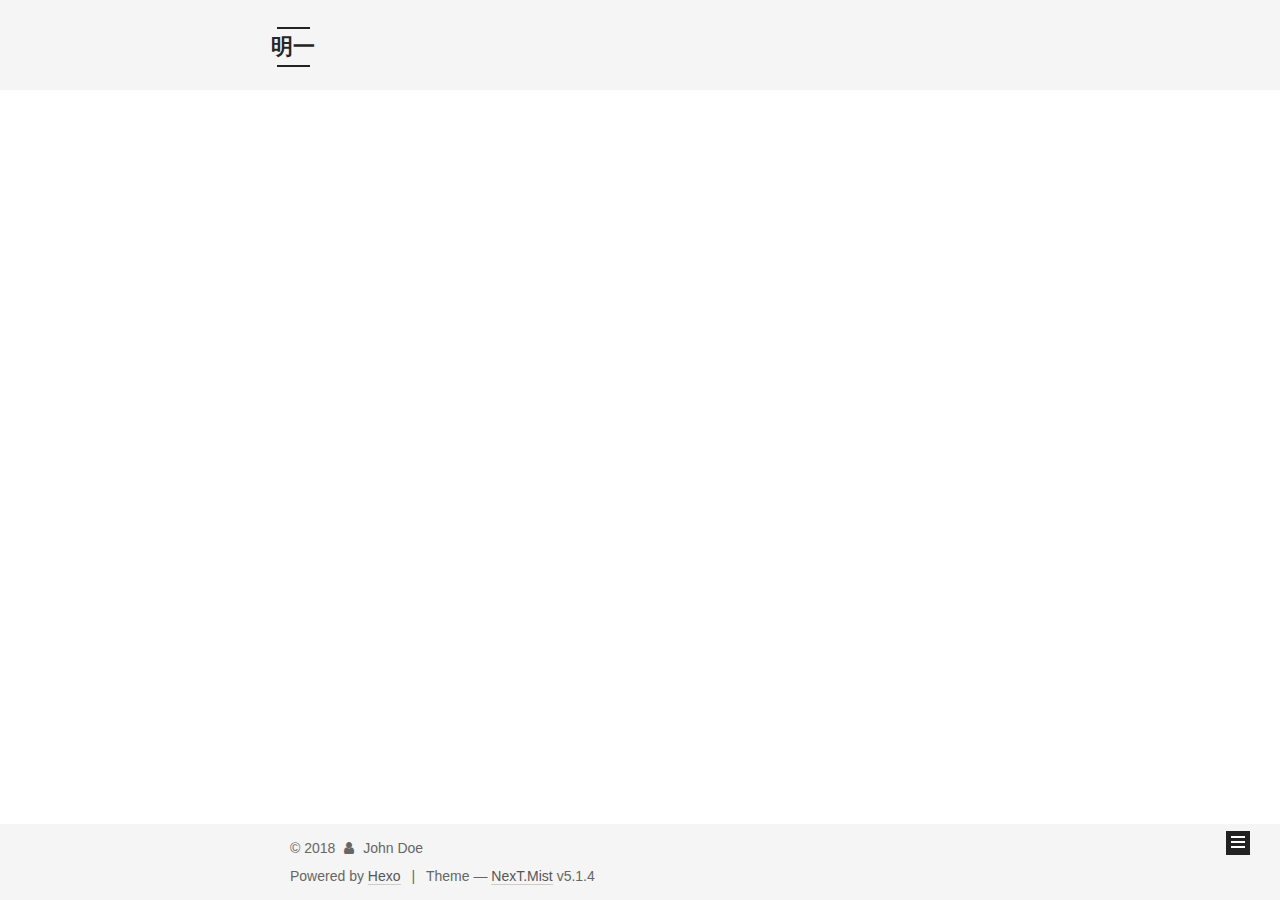
==== commit d9073638: "Site updated: 2018-04-13 17:39:55" ====
--- a/archives/index.html
+++ b/archives/index.html
@@ -227,7 +227,7 @@
         
           
         
-        Um..! 2 posts in total. Keep on posting.
+        Um..! 3 posts in total. Keep on posting.
       </span>
 
       
@@ -251,9 +251,46 @@
 
       <h2 class="post-title">
         
-            <a class="post-title-link" href="/2018/03/16/劝学/" itemprop="url">
-              
-                <span itemprop="name">劝学</span>
+            <a class="post-title-link" href="/2018/04/13/redis高可用_window/" itemprop="url">
+              
+                <span itemprop="name">Untitled</span>
+              
+            </a>
+        
+      </h2>
+
+      <div class="post-meta">
+        <time class="post-time" itemprop="dateCreated"
+              datetime="2018-04-13T17:33:34+08:00"
+              content="2018-04-13" >
+          04-13
+        </time>
+      </div>
+
+    </header>
+  </article>
+
+
+
+      
+
+        
+        
+        
+
+        
+        
+
+        
+
+  <article class="post post-type-normal" itemscope itemtype="http://schema.org/Article">
+    <header class="post-header">
+
+      <h2 class="post-title">
+        
+            <a class="post-title-link" href="/2018/03/16/idea快速跑起来/" itemprop="url">
+              
+                <span itemprop="name">idea快速跑起来</span>
               
             </a>
         
@@ -288,9 +325,9 @@
 
       <h2 class="post-title">
         
-            <a class="post-title-link" href="/2018/03/16/idea快速跑起来/" itemprop="url">
-              
-                <span itemprop="name">idea快速跑起来</span>
+            <a class="post-title-link" href="/2018/03/16/劝学/" itemprop="url">
+              
+                <span itemprop="name">劝学</span>
               
             </a>
         
@@ -362,7 +399,7 @@
               
                 <a href="/archives/">
               
-                  <span class="site-state-item-count">2</span>
+                  <span class="site-state-item-count">3</span>
                   <span class="site-state-item-name">posts</span>
                 </a>
               </div>
--- a/css/main.css
+++ b/css/main.css
@@ -1822,7 +1822,7 @@
   width: 4px;
   height: 4px;
   border-radius: 50%;
-  background: #b19d65;
+  background: #f70fff;
 }
 .links-of-blogroll {
   font-size: 13px;
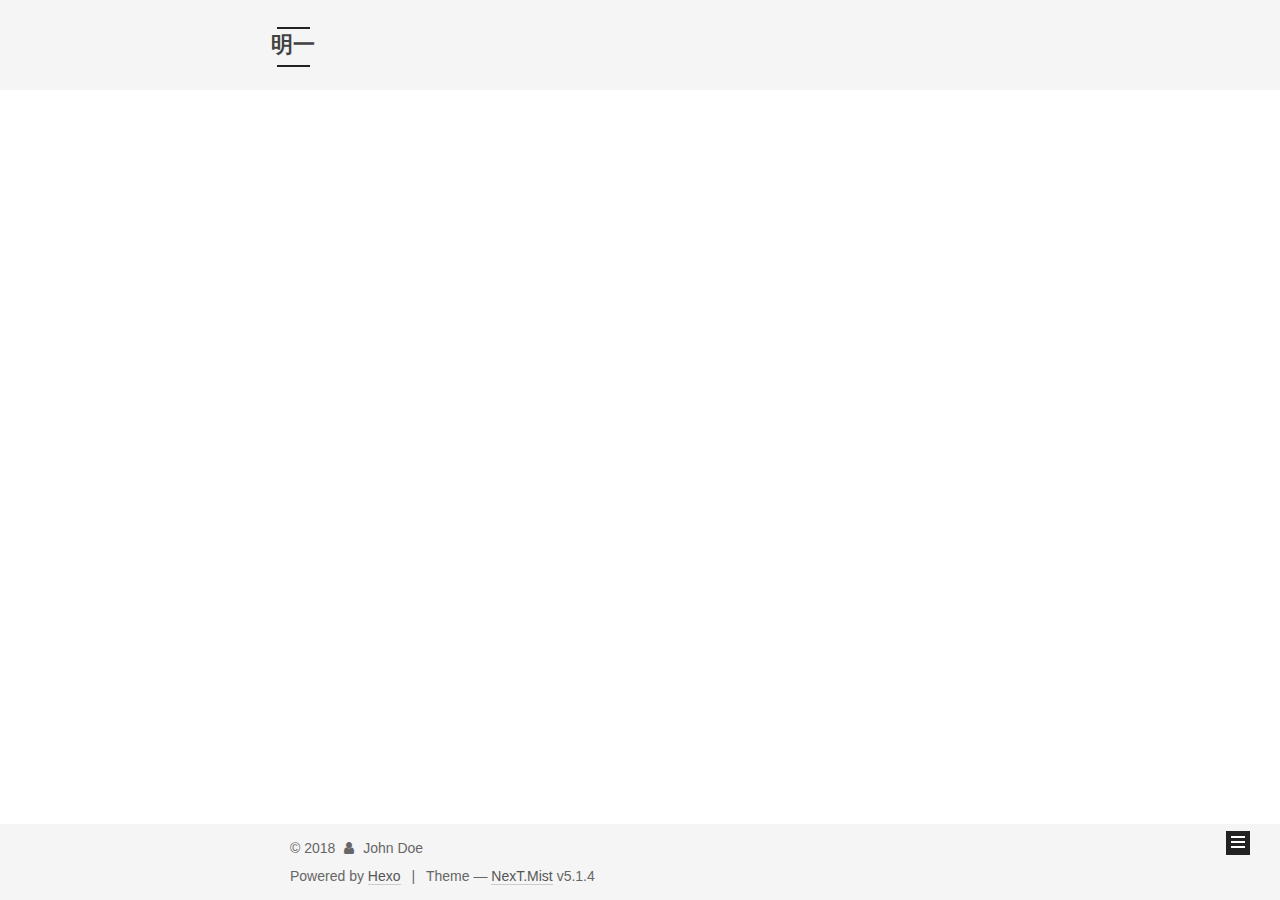
==== commit 8cb36fef: "Site updated: 2018-07-25 23:47:44" ====
--- a/archives/index.html
+++ b/archives/index.html
@@ -251,7 +251,7 @@
 
       <h2 class="post-title">
         
-            <a class="post-title-link" href="/2018/04/13/redis高可用_window/" itemprop="url">
+            <a class="post-title-link" href="/2018/07/25/网络协议/" itemprop="url">
               
                 <span itemprop="name">Untitled</span>
               
@@ -261,7 +261,44 @@
 
       <div class="post-meta">
         <time class="post-time" itemprop="dateCreated"
-              datetime="2018-04-13T17:33:34+08:00"
+              datetime="2018-07-25T22:52:50+08:00"
+              content="2018-07-25" >
+          07-25
+        </time>
+      </div>
+
+    </header>
+  </article>
+
+
+
+      
+
+        
+        
+        
+
+        
+        
+
+        
+
+  <article class="post post-type-normal" itemscope itemtype="http://schema.org/Article">
+    <header class="post-header">
+
+      <h2 class="post-title">
+        
+            <a class="post-title-link" href="/2018/04/13/reids主从-哨兵-window版/" itemprop="url">
+              
+                <span itemprop="name">reids主从+哨兵_window版</span>
+              
+            </a>
+        
+      </h2>
+
+      <div class="post-meta">
+        <time class="post-time" itemprop="dateCreated"
+              datetime="2018-04-13T17:49:16+08:00"
               content="2018-04-13" >
           04-13
         </time>
@@ -311,43 +348,6 @@
 
       
 
-        
-        
-        
-
-        
-        
-
-        
-
-  <article class="post post-type-normal" itemscope itemtype="http://schema.org/Article">
-    <header class="post-header">
-
-      <h2 class="post-title">
-        
-            <a class="post-title-link" href="/2018/03/16/劝学/" itemprop="url">
-              
-                <span itemprop="name">劝学</span>
-              
-            </a>
-        
-      </h2>
-
-      <div class="post-meta">
-        <time class="post-time" itemprop="dateCreated"
-              datetime="2018-03-16T11:20:14+08:00"
-              content="2018-03-16" >
-          03-16
-        </time>
-      </div>
-
-    </header>
-  </article>
-
-
-
-      
-
     </div>
   </div>
   
--- a/css/main.css
+++ b/css/main.css
@@ -1822,7 +1822,7 @@
   width: 4px;
   height: 4px;
   border-radius: 50%;
-  background: #f70fff;
+  background: #fff9ff;
 }
 .links-of-blogroll {
   font-size: 13px;
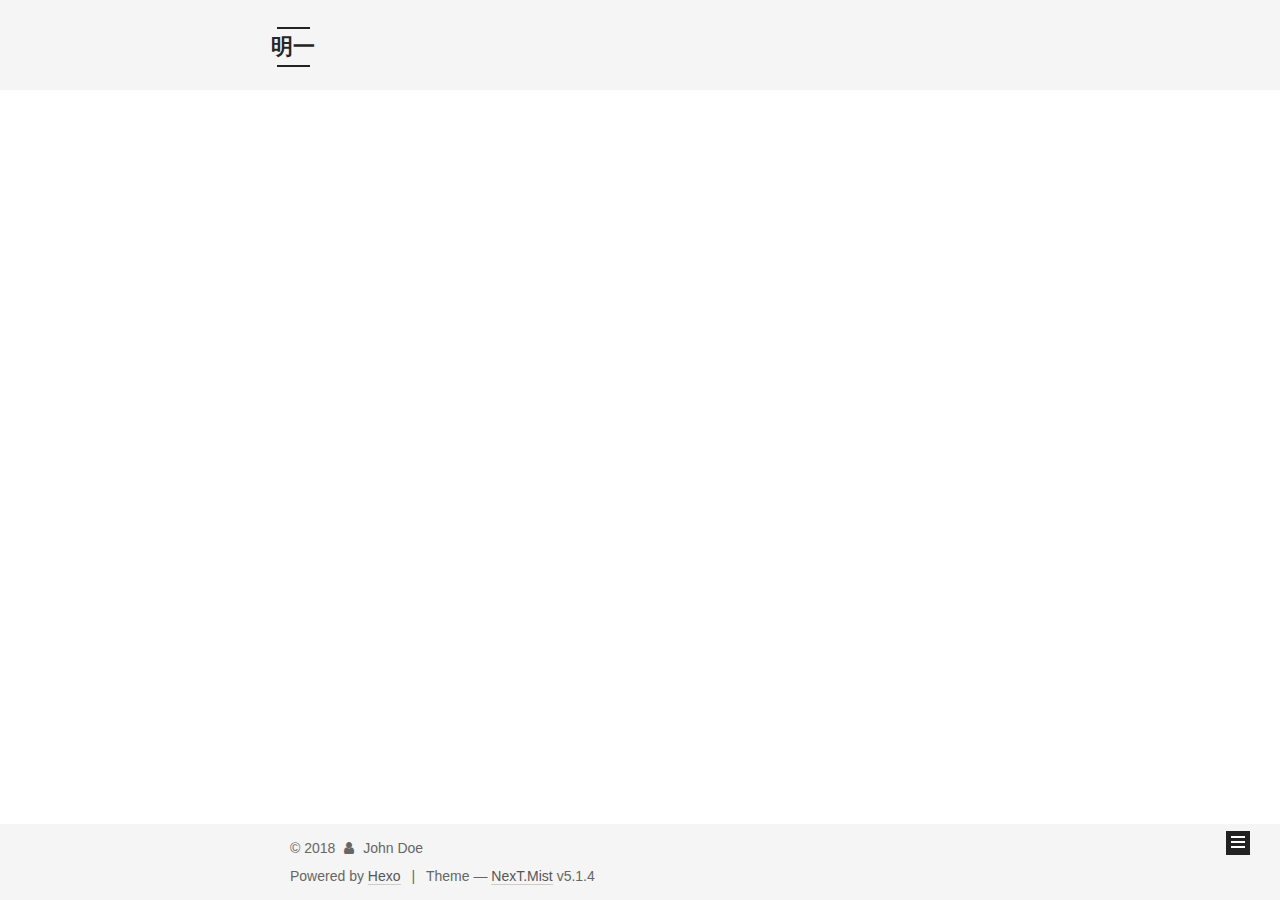
==== commit a57c23e2: "Site updated: 2018-07-25 23:51:49" ====
--- a/archives/index.html
+++ b/archives/index.html
@@ -227,7 +227,7 @@
         
           
         
-        Um..! 3 posts in total. Keep on posting.
+        Um..! 2 posts in total. Keep on posting.
       </span>
 
       
@@ -241,43 +241,6 @@
           <div class="collection-title">
             <h1 class="archive-year" id="archive-year-2018">2018</h1>
           </div>
-        
-        
-
-        
-
-  <article class="post post-type-normal" itemscope itemtype="http://schema.org/Article">
-    <header class="post-header">
-
-      <h2 class="post-title">
-        
-            <a class="post-title-link" href="/2018/07/25/网络协议/" itemprop="url">
-              
-                <span itemprop="name">Untitled</span>
-              
-            </a>
-        
-      </h2>
-
-      <div class="post-meta">
-        <time class="post-time" itemprop="dateCreated"
-              datetime="2018-07-25T22:52:50+08:00"
-              content="2018-07-25" >
-          07-25
-        </time>
-      </div>
-
-    </header>
-  </article>
-
-
-
-      
-
-        
-        
-        
-
         
         
 
@@ -399,7 +362,7 @@
               
                 <a href="/archives/">
               
-                  <span class="site-state-item-count">3</span>
+                  <span class="site-state-item-count">2</span>
                   <span class="site-state-item-name">posts</span>
                 </a>
               </div>
--- a/css/main.css
+++ b/css/main.css
@@ -1822,7 +1822,7 @@
   width: 4px;
   height: 4px;
   border-radius: 50%;
-  background: #fff9ff;
+  background: #bfccff;
 }
 .links-of-blogroll {
   font-size: 13px;
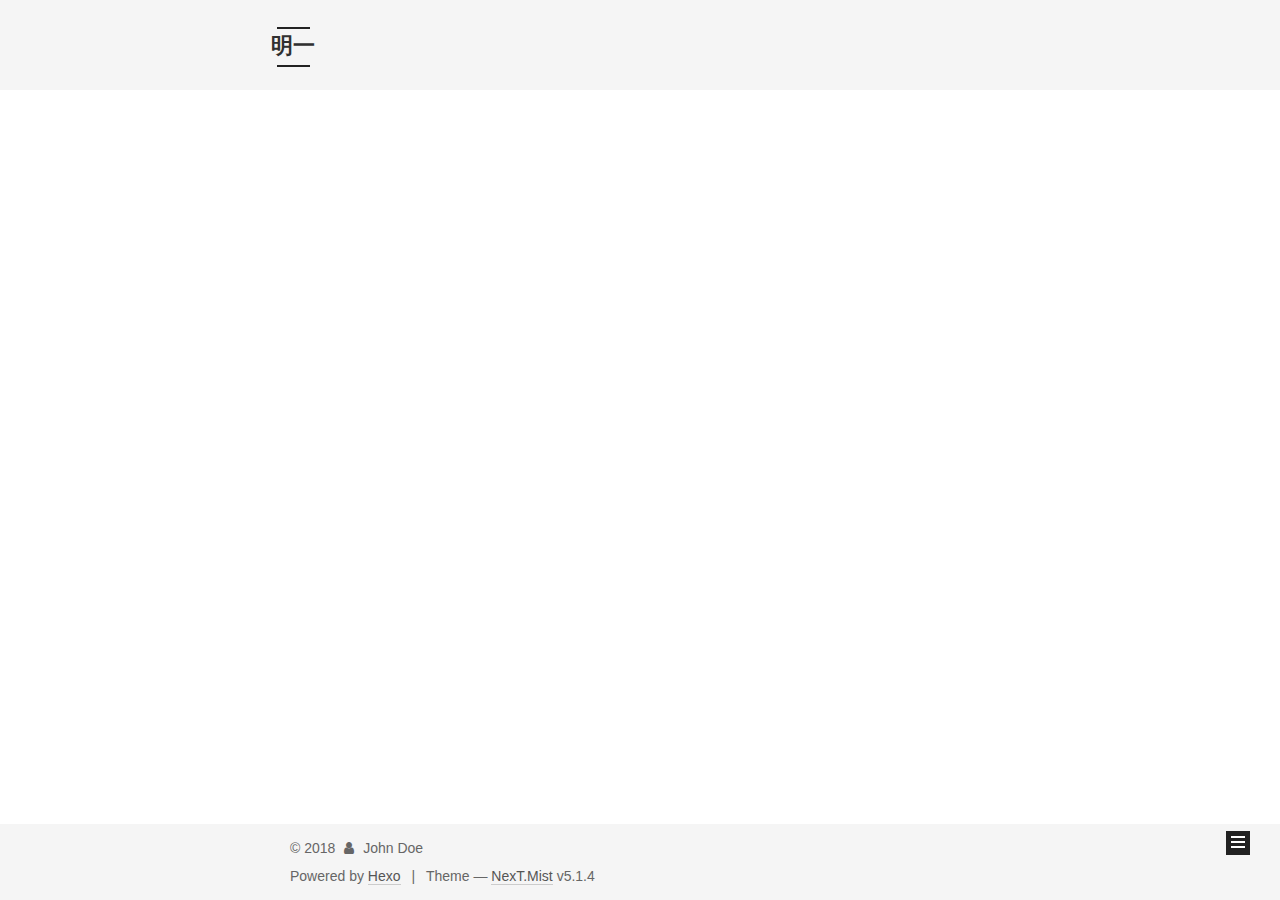
==== commit 2e93a8cc: "Site updated: 2018-07-25 23:56:23" ====
--- a/archives/index.html
+++ b/archives/index.html
@@ -227,7 +227,7 @@
         
           
         
-        Um..! 2 posts in total. Keep on posting.
+        Um..! 3 posts in total. Keep on posting.
       </span>
 
       
@@ -241,6 +241,43 @@
           <div class="collection-title">
             <h1 class="archive-year" id="archive-year-2018">2018</h1>
           </div>
+        
+        
+
+        
+
+  <article class="post post-type-normal" itemscope itemtype="http://schema.org/Article">
+    <header class="post-header">
+
+      <h2 class="post-title">
+        
+            <a class="post-title-link" href="/2018/07/25/网络协议/" itemprop="url">
+              
+                <span itemprop="name">网络协议</span>
+              
+            </a>
+        
+      </h2>
+
+      <div class="post-meta">
+        <time class="post-time" itemprop="dateCreated"
+              datetime="2018-07-25T23:54:00+08:00"
+              content="2018-07-25" >
+          07-25
+        </time>
+      </div>
+
+    </header>
+  </article>
+
+
+
+      
+
+        
+        
+        
+
         
         
 
@@ -362,7 +399,7 @@
               
                 <a href="/archives/">
               
-                  <span class="site-state-item-count">2</span>
+                  <span class="site-state-item-count">3</span>
                   <span class="site-state-item-name">posts</span>
                 </a>
               </div>
--- a/css/main.css
+++ b/css/main.css
@@ -1822,7 +1822,7 @@
   width: 4px;
   height: 4px;
   border-radius: 50%;
-  background: #bfccff;
+  background: #f91dde;
 }
 .links-of-blogroll {
   font-size: 13px;
